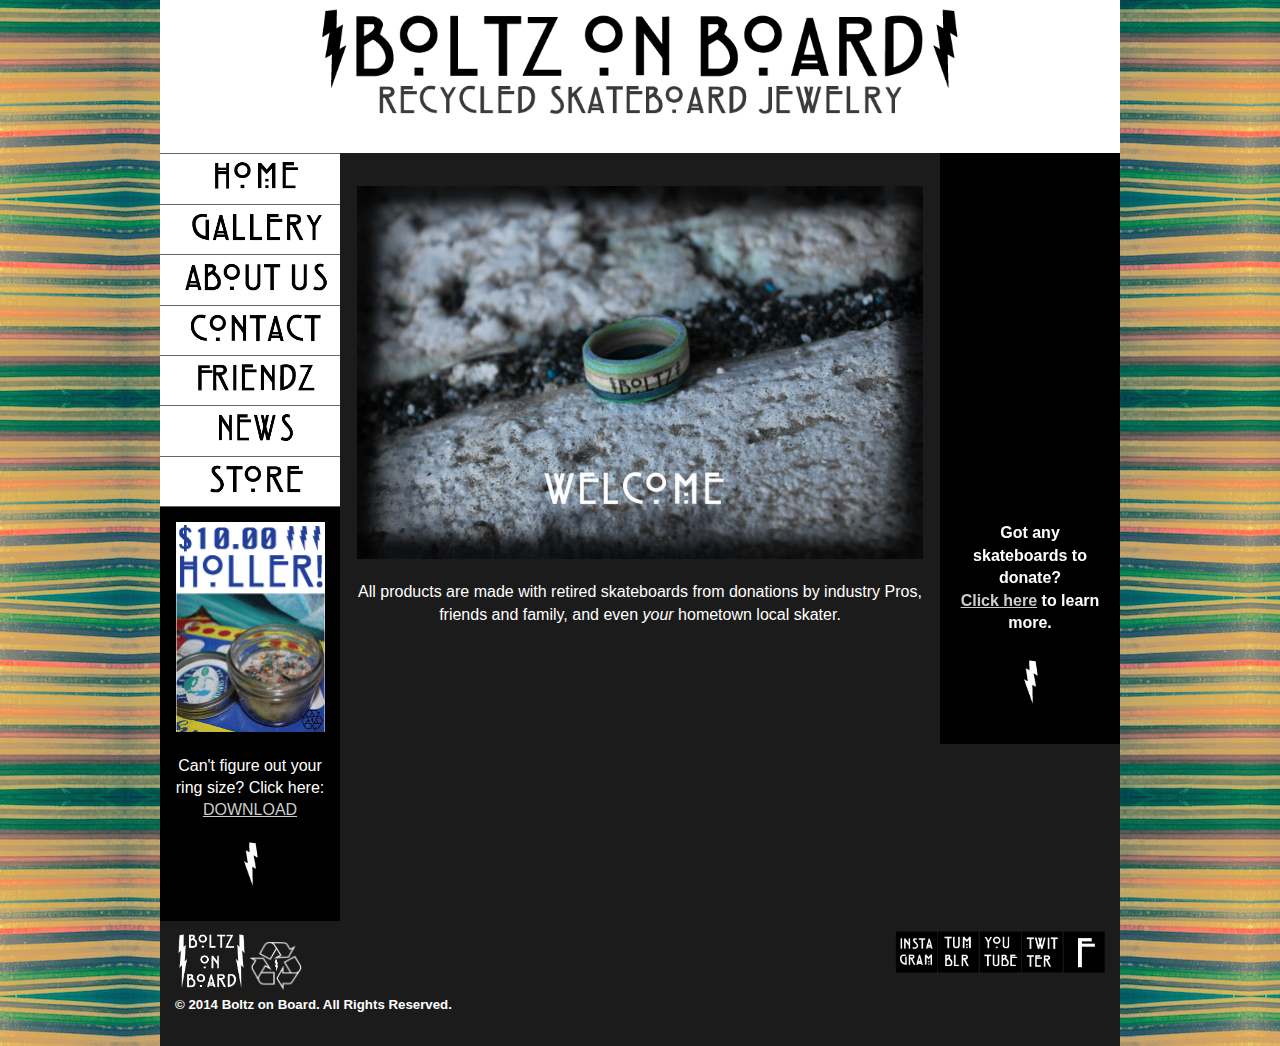
==== index.html @ 17ed868e "Add original files" ====
<!doctype html>
<html>
<head>
<meta charset="UTF-8">
<title>Boltz on Board Recycled Skateboard Jewelry</title>

<link href="css/bob-stylesheet.css" rel="stylesheet" type="text/css">

<link href="images/favicon.png" rel="icon">
<style type="text/css">
body {
	background-image: url(images/groovyply-bob.png);
}
</style>
<script type="text/javascript">
function MM_swapImgRestore() { //v3.0
  var i,x,a=document.MM_sr; for(i=0;a&&i<a.length&&(x=a[i])&&x.oSrc;i++) x.src=x.oSrc;
}
function MM_preloadImages() { //v3.0
  var d=document; if(d.images){ if(!d.MM_p) d.MM_p=new Array();
    var i,j=d.MM_p.length,a=MM_preloadImages.arguments; for(i=0; i<a.length; i++)
    if (a[i].indexOf("#")!=0){ d.MM_p[j]=new Image; d.MM_p[j++].src=a[i];}}
}

function MM_findObj(n, d) { //v4.01
  var p,i,x;  if(!d) d=document; if((p=n.indexOf("?"))>0&&parent.frames.length) {
    d=parent.frames[n.substring(p+1)].document; n=n.substring(0,p);}
  if(!(x=d[n])&&d.all) x=d.all[n]; for (i=0;!x&&i<d.forms.length;i++) x=d.forms[i][n];
  for(i=0;!x&&d.layers&&i<d.layers.length;i++) x=MM_findObj(n,d.layers[i].document);
  if(!x && d.getElementById) x=d.getElementById(n); return x;
}

function MM_swapImage() { //v3.0
  var i,j=0,x,a=MM_swapImage.arguments; document.MM_sr=new Array; for(i=0;i<(a.length-2);i+=3)
   if ((x=MM_findObj(a[i]))!=null){document.MM_sr[j++]=x; if(!x.oSrc) x.oSrc=x.src; x.src=a[i+2];}
}
</script>

</head>

<body onLoad="MM_preloadImages('images/2homepagelogo.png','images/home2.png','images/contact2.png','images/store2.png','images/homies2.png','images/aboutus2.png','images/gallery2.png','images/facebookbuttom2.png','images/instagrambutton2.png','images/youtubebuttom2.png','images/friendz2.png','images/news2.png','images/twitterbutton2.png','images/tumblrbutton2.png')">

<div class="container">
  <header>
    <a href="index.html" onMouseOut="MM_swapImgRestore()" onMouseOver="MM_swapImage('boltzonboard','','images/2homepagelogo.png',1)"><img src="images/homepagelogo.png" width="650" height="147" id="boltzonboard"></a>
    
  <!-- end .header --></header>
  
  <div class="sidebar1">
    <ul class="nav">
      <li><a href="index.html" onMouseOut="MM_swapImgRestore()" onMouseOver="MM_swapImage('home','','images/home2.png',1)"><img src="images/homekey.png" width="90" height="33" id="home"></a></li>
      <li><a href="gallery.html" onMouseOut="MM_swapImgRestore()" onMouseOver="MM_swapImage('gallery','','images/gallery2.png',1)"><img src="images/gallery.png" width="139" height="33" id="gallery"></a></li>
      
      
      
      <li><a href="aboutus.html" onMouseOut="MM_swapImgRestore()" onMouseOver="MM_swapImage('about us','','images/aboutus2.png',1)"><img src="images/aboutus.png" width="153" height="33" id="about us"></a></li>
      <li><a href="contact.html" onMouseOut="MM_swapImgRestore()" onMouseOver="MM_swapImage('contact','','images/contact2.png',1)"><img src="images/contact.png" width="138" height="33" id="contact"></a></li>
      <a href="homies.html" onMouseOut="MM_swapImgRestore()" onMouseOver="MM_swapImage('homies','','images/friendz2.png',1)"><img src="images/friendz.png" width="125" height="33" id="homies"></a>
      <li></li> 
      <a href="http://boltzonboard.tumblr.com/" onMouseOut="MM_swapImgRestore()" onMouseOver="MM_swapImage('blog','','images/news2.png',1)"><img src="images/news.png" width="82" height="33" id="blog"></a>
      <li></li>
      <li><a href="http://www.boltzonboard.bigcartel.com" target="_blank" onMouseOver="MM_swapImage('store','','images/store2.png',1)" onMouseOut="MM_swapImgRestore()"><img src="images/store.png" width="107" height="33" id="store"></a></li>
      
    </ul>
    <p><a href="http://www.boltzonboard.bigcartel.com"><img src="images/boltzonboard10hollerapril2014.gif" width="149" height="210" alt="10holler"></a></p>
    
    <p>Can't figure out your ring size? Click here:<br>
    
      <a href="zzZ_BoltzonBoard-RingSize_Zzz.pdf">DOWNLOAD</a>
      <!-- end .sidebar2 -->
    </p>
    <p><img src="images/singlebolt.png" alt="single" width="27" height="51"><!-- end .sidebar1 --></p>
  </div>
  <div class="content">
        
    <br>
    
    <p><img src="images/homeimagewelcome.jpg" width="566" height="373" alt="boltzonboardhome"></p>
    <p>All  products are made with retired skateboards from donations by industry  Pros, friends and family, and even <em>your</em> hometown local skater.</p>
<br>
    
    <!-- end .content --></div>
  <div class="sidebar2">
    <h4><iframe width='150' height='309' src='http://statigr.am/widget.php?choice=myfeed&username=Boltzonboard&show_infos=true&linking=instagram&width=150&height=309&mode=slideshow&photo_border=false&pace=2&background=FFFFFF&text=777777&widget_border=false&radius=5&border-color=DDDDDD&user_id=332364714&time=1396159574671' allowTransparency='true' frameborder='0' scrolling='no' style='border:none; overflow:hidden; width:150px; height:309px;'></iframe>&nbsp;</h4>
    <h4>Got any skateboards to donate? <br>
      <a href="zzZ.BoltzonBoard-Donations.Zzz.pdf" target="_blank">Click here</a> to learn more.</h4>
      
    <h4><img src="images/singlebolt.png" alt="single" width="27" height="51"><br>
</h4>
  </div>
  <br>
  
  
  
  
  <footer>
  
  
    <h5><img src="images/boltzlogofooter.png" width="73" height="59" alt="footer"><img src="images/recycleboltz.png" width="54" height="49" alt="RECYCLE">
    
    <a href="https://www.facebook.com/Boltzonboard/" target="_blank" onMouseOver="MM_swapImage('facebook','','images/facebookbuttom2.png',1)" onMouseOut="MM_swapImgRestore()"><img src="images/facebookbuttom.png" width="42" height="42" id="facebook" align="right"></a>
    
    
      <a href="https://twitter.com/boltzonboard" target="_blank" onMouseOver="MM_swapImage('twitter','','images/twitterbutton2.png',1)" onMouseOut="MM_swapImgRestore()"><img src="images/twitterbutton.png" width="42" height="42" id="twitter" align="right"></a>
      
      <a href="https://www.youtube.com/user/BoltzonBoard" target="_blank" onMouseOver="MM_swapImage('youtube','','images/youtubebuttom2.png',1)" onMouseOut="MM_swapImgRestore()"><img src="images/youtubebuttom.png" width="42" height="42" id="youtube" align="right"></a>
      
      <a href="http://boltzonboard.tumblr.com/" target="_blank" onMouseOver="MM_swapImage('tumblr','','images/tumblrbutton2.png',1)" onMouseOut="MM_swapImgRestore()"><img src="images/tumblrbutton.png" width="42" height="42" id="tumblr" align="right"></a>
      
      <a href="http://instagram.com/boltzonboard#" target="_blank" onMouseOver="MM_swapImage('instagram','','images/instagrambutton2.png',1)" onMouseOut="MM_swapImgRestore()"><img src="images/instagrambutton.png" width="42" height="42" id="instagram" align="right"></a>
      
      <br>
      
      
    © 2014 Boltz on Board. All Rights Reserved.<!-- end .footer --></h5>
  </footer>
<!-- end .container --></div>
</body>
</html>
---- css/bob-stylesheet.css ----
@charset "UTF-8";
/* CSS Document */


body {
	font: 100%/1.4 Verdana, Arial, Helvetica, sans-serif;
	background-color: #333333;
	margin: 0;
	padding: 0;
	color: #000;
	background-image: url(images/boltzground.jpg);
	background-repeat: repeat;
}

/* Element/tag selectors */

ul, ol, dl { 
	padding: 0;
	margin: 0;
}
h1, h2, h3, h4, h5, h6, p {
	margin-top: 0;	 
	padding-right: 15px;
	padding-left: 15px; 
}
a img { 
	border: none;
}

a:link {
	color: #CCCCCC;
	text-decoration: underline; 
}
a:visited {
	color: #6E6C64;
	text-decoration: underline;
}
a:hover, a:active, a:focus { 
	text-decoration: none;
}


.container {
	width: 960px;
	background-color: #1B1B1B;
	margin: 0 auto; 
	color: #FFF;
}


header {
	background-color: #FFFFFF;
	text-align:center;
}


.sidebar1 {
	text-align:center;
	float: left;
	width: 180px;
	background-color: #000000;
	padding-bottom: 10px;
	color: #FFF;
}
.content {
	text-align:center;
	padding: 10px 0;
	width: 600px;
	float: left;
	margin:auto;
}

#aboutus {
	text-align:left;
	padding: 10px 0;
	width: 600px;
	float: left;
}

#aboutus h2 {
	text-align:center;
}

#aboutus h1 {
	text-align:center;
}
	
.sidebar2 {
	float: left;
	width: 180px;
	background-color: #000000;
	padding: 10px 0;
	color: #FFF;
	text-align:center;
}


.content ul, .content ol { 
	padding: 0 15px 15px 40px; 
}


ul.nav {
	list-style: none; 
	border-top: 1px solid #666; 
	margin-bottom: 15px; 
}
ul.nav li {
	border-bottom: 1px solid #666; 
}
ul.nav a, ul.nav a:visited { 
	padding: 5px 5px 5px 15px;
	display: block; 
	width: 160px;  
	text-decoration: none;
	background-color: #FFFFFF;
}
ul.nav a:hover, ul.nav a:active, ul.nav a:focus { 
	background-color: #FFFFFF;
	color: #FFF;
}

/*  The footer styles  */
footer {
	padding: 10px 0;
	background-color: #1B1B1B;
	position: relative;
	clear: both; 
	color: #FFF;
}


.fltrt {  
	float: right;
	margin-left: 8px;
}
.fltlft { 
	float: left;
	margin-right: 8px;
}
.clearfloat { 
	clear:both;
	height:0;
	font-size: 1px;
	line-height: 0px;
}

.gallery {
	text-align:center;
	padding: 10px 0;
	margin:auto;
	width: 600px;
	float: left;
}


.recycledgif {
	background-color: #FFF;
	width:525px;
	margin:auto;
	padding:auto;	
}
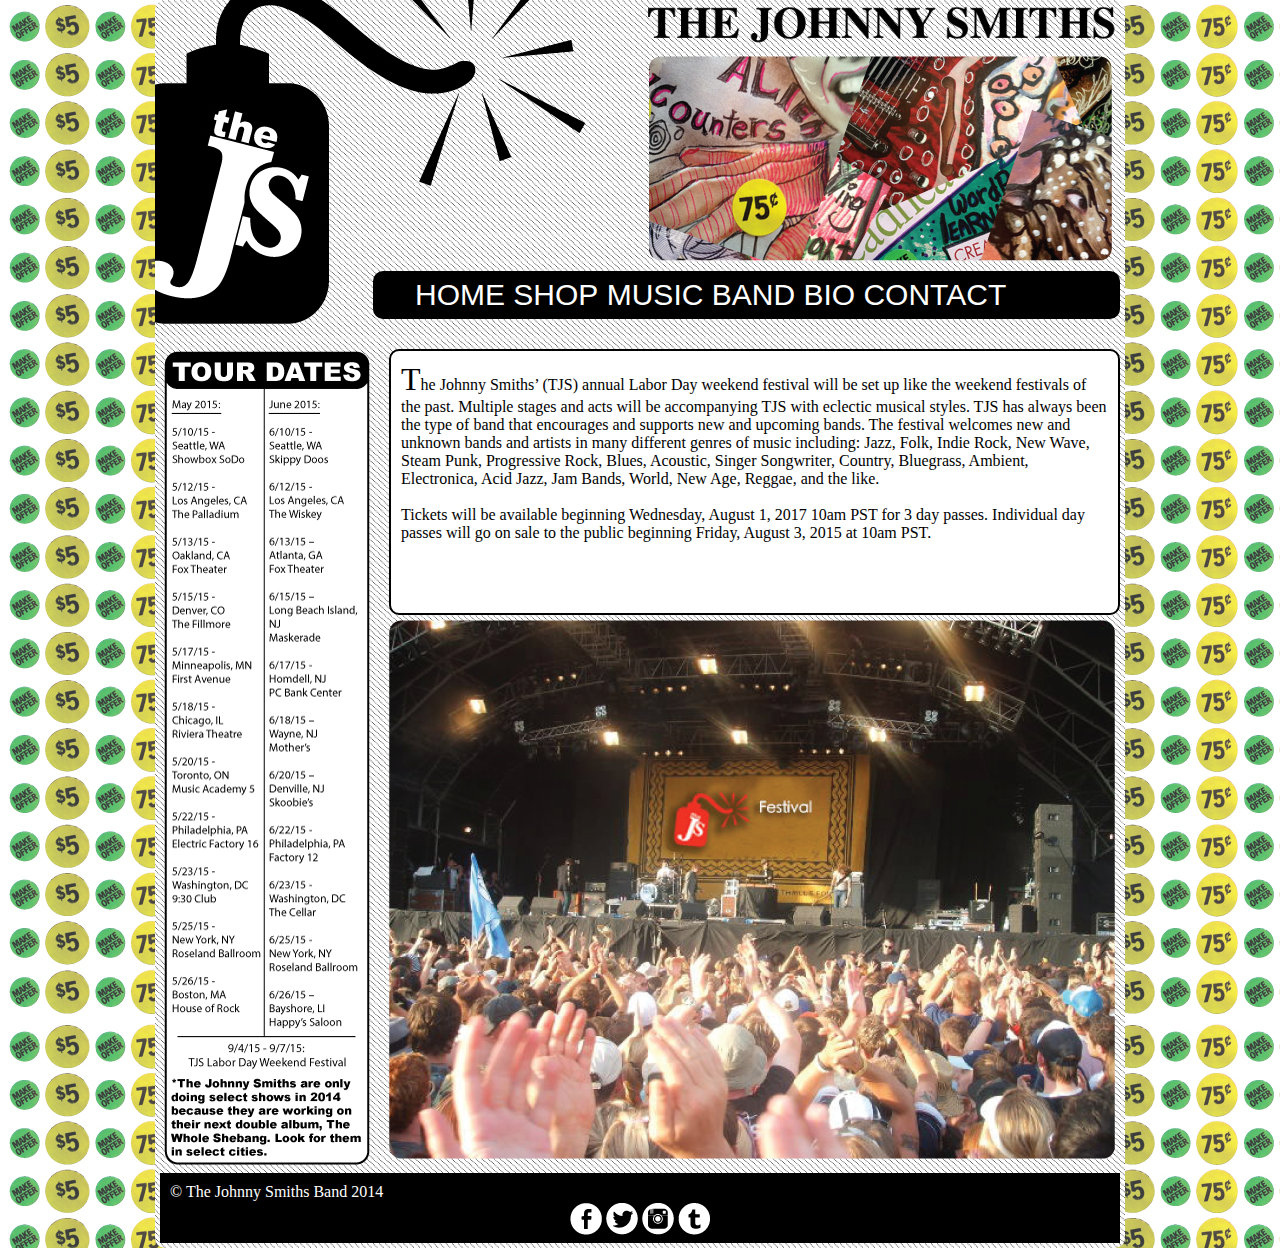
==== commit 8a9e30c5: "Added Johnny Smith Original Content" ====
--- a/index.html
+++ b/index.html
@@ -2,16 +2,9 @@
 <html>
 <head>
 <meta charset="UTF-8">
-<title>Boltz on Board Recycled Skateboard Jewelry</title>
+<title>The Johnny Smiths</title>
+<link href="stylesheet.css" rel="stylesheet" type="text/css">
 
-<link href="css/bob-stylesheet.css" rel="stylesheet" type="text/css">
-
-<link href="images/favicon.png" rel="icon">
-<style type="text/css">
-body {
-	background-image: url(images/groovyply-bob.png);
-}
-</style>
 <script type="text/javascript">
 function MM_swapImgRestore() { //v3.0
   var i,x,a=document.MM_sr; for(i=0;a&&i<a.length&&(x=a[i])&&x.oSrc;i++) x.src=x.oSrc;
@@ -36,84 +29,77 @@
 }
 </script>
 
+
 </head>
 
-<body onLoad="MM_preloadImages('images/2homepagelogo.png','images/home2.png','images/contact2.png','images/store2.png','images/homies2.png','images/aboutus2.png','images/gallery2.png','images/facebookbuttom2.png','images/instagrambutton2.png','images/youtubebuttom2.png','images/friendz2.png','images/news2.png','images/twitterbutton2.png','images/tumblrbutton2.png')">
+<body onLoad="MM_preloadImages('file:///GUTHRIE/Art Inst./Spring Classes 2014/Intermediate Web Design/projects/proj4/site/images/namelogo2.png','file:///GUTHRIE/Art Inst./Spring Classes 2014/Intermediate Web Design/projects/proj4/site/images/sk8tarded2.png','images/facebook2.png','images/twitter2.png','images/instagram2.png','images/tumblr2.png')"> 
+<div id="container">
 
-<div class="container">
-  <header>
-    <a href="index.html" onMouseOut="MM_swapImgRestore()" onMouseOver="MM_swapImage('boltzonboard','','images/2homepagelogo.png',1)"><img src="images/homepagelogo.png" width="650" height="147" id="boltzonboard"></a>
-    
-  <!-- end .header --></header>
+
+
+  <div id="logotitle"><a href="index.html" onMouseOut="MM_swapImgRestore()" onMouseOver="MM_swapImage('the johnny smiths band','','file:images/namelogo2.png"><img src="images/namelogo.png" alt="the johnny smiths band" width="479" height="40" id="thejohnnysmithsband"></a>
   
-  <div class="sidebar1">
-    <ul class="nav">
-      <li><a href="index.html" onMouseOut="MM_swapImgRestore()" onMouseOver="MM_swapImage('home','','images/home2.png',1)"><img src="images/homekey.png" width="90" height="33" id="home"></a></li>
-      <li><a href="gallery.html" onMouseOut="MM_swapImgRestore()" onMouseOver="MM_swapImage('gallery','','images/gallery2.png',1)"><img src="images/gallery.png" width="139" height="33" id="gallery"></a></li>
-      
-      
-      
-      <li><a href="aboutus.html" onMouseOut="MM_swapImgRestore()" onMouseOver="MM_swapImage('about us','','images/aboutus2.png',1)"><img src="images/aboutus.png" width="153" height="33" id="about us"></a></li>
-      <li><a href="contact.html" onMouseOut="MM_swapImgRestore()" onMouseOver="MM_swapImage('contact','','images/contact2.png',1)"><img src="images/contact.png" width="138" height="33" id="contact"></a></li>
-      <a href="homies.html" onMouseOut="MM_swapImgRestore()" onMouseOver="MM_swapImage('homies','','images/friendz2.png',1)"><img src="images/friendz.png" width="125" height="33" id="homies"></a>
-      <li></li> 
-      <a href="http://boltzonboard.tumblr.com/" onMouseOut="MM_swapImgRestore()" onMouseOver="MM_swapImage('blog','','images/news2.png',1)"><img src="images/news.png" width="82" height="33" id="blog"></a>
-      <li></li>
-      <li><a href="http://www.boltzonboard.bigcartel.com" target="_blank" onMouseOver="MM_swapImage('store','','images/store2.png',1)" onMouseOut="MM_swapImgRestore()"><img src="images/store.png" width="107" height="33" id="store"></a></li>
-      
-    </ul>
-    <p><a href="http://www.boltzonboard.bigcartel.com"><img src="images/boltzonboard10hollerapril2014.gif" width="149" height="210" alt="10holler"></a></p>
-    
-    <p>Can't figure out your ring size? Click here:<br>
-    
-      <a href="zzZ_BoltzonBoard-RingSize_Zzz.pdf">DOWNLOAD</a>
-      <!-- end .sidebar2 -->
-    </p>
-    <p><img src="images/singlebolt.png" alt="single" width="27" height="51"><!-- end .sidebar1 --></p>
+    <a href="music.html"><img src="images/headerimage.png" width="479" height="218" alt="album covers"></a> 
+  
   </div>
-  <div class="content">
-        
-    <br>
-    
-    <p><img src="images/homeimagewelcome.jpg" width="566" height="373" alt="boltzonboardhome"></p>
-    <p>All  products are made with retired skateboards from donations by industry  Pros, friends and family, and even <em>your</em> hometown local skater.</p>
+
+<div id="linkbar">
+
+<nav>
+<ul>
+<li>
+    <a href="index.html">HOME</a>
+</li>
+  <li><a href="shop.html">SHOP</a></li>
+    <li><a href="music.html">MUSIC</a></li>
+  <li><a href="bandbio.html">BAND BIO</a></li>
+  <li><a href="contact.html">CONTACT</a></li>
+  </ul>
+</nav>
+</div>
+
 <br>
-    
-    <!-- end .content --></div>
-  <div class="sidebar2">
-    <h4><iframe width='150' height='309' src='http://statigr.am/widget.php?choice=myfeed&username=Boltzonboard&show_infos=true&linking=instagram&width=150&height=309&mode=slideshow&photo_border=false&pace=2&background=FFFFFF&text=777777&widget_border=false&radius=5&border-color=DDDDDD&user_id=332364714&time=1396159574671' allowTransparency='true' frameborder='0' scrolling='no' style='border:none; overflow:hidden; width:150px; height:309px;'></iframe>&nbsp;</h4>
-    <h4>Got any skateboards to donate? <br>
-      <a href="zzZ.BoltzonBoard-Donations.Zzz.pdf" target="_blank">Click here</a> to learn more.</h4>
-      
-    <h4><img src="images/singlebolt.png" alt="single" width="27" height="51"><br>
-</h4>
+
+<div id="tourdate">
+  <img src="images/tourdates.png" width="212" height="820" alt="tour dates">
+   </div>
+  
+  <div id="maininfo">
+  
+  <p>The Johnny Smiths’ (TJS) annual Labor Day weekend festival will be set up like the weekend 
+festivals of the past. Multiple stages and acts will be accompanying TJS with eclectic musical styles. TJS has always been the type of band that encourages and supports new and upcoming bands.
+The festival welcomes new and unknown bands and artists in many different genres of music 
+including: Jazz, Folk, Indie Rock, New Wave, Steam Punk, Progressive Rock, Blues, Acoustic, Singer Songwriter, Country, Bluegrass, Ambient, Electronica, Acid Jazz, Jam Bands, World, New Age, Reggae, and the like.
+<br><br>
+Tickets will be available beginning Wednesday, August 1, 2017 10am PST for 3 day passes. Individual day passes will go on sale to the public beginning Friday, August 3, 2015 at 10am PST. </p>
+
+
+  </div> <!-- maininfo div --> 
+  <div id="mainphoto">
+  <img src="images/image1.png" alt="The Johnny Smiths">
   </div>
-  <br>
   
   
   
-  
-  <footer>
-  
-  
-    <h5><img src="images/boltzlogofooter.png" width="73" height="59" alt="footer"><img src="images/recycleboltz.png" width="54" height="49" alt="RECYCLE">
-    
-    <a href="https://www.facebook.com/Boltzonboard/" target="_blank" onMouseOver="MM_swapImage('facebook','','images/facebookbuttom2.png',1)" onMouseOut="MM_swapImgRestore()"><img src="images/facebookbuttom.png" width="42" height="42" id="facebook" align="right"></a>
-    
-    
-      <a href="https://twitter.com/boltzonboard" target="_blank" onMouseOver="MM_swapImage('twitter','','images/twitterbutton2.png',1)" onMouseOut="MM_swapImgRestore()"><img src="images/twitterbutton.png" width="42" height="42" id="twitter" align="right"></a>
-      
-      <a href="https://www.youtube.com/user/BoltzonBoard" target="_blank" onMouseOver="MM_swapImage('youtube','','images/youtubebuttom2.png',1)" onMouseOut="MM_swapImgRestore()"><img src="images/youtubebuttom.png" width="42" height="42" id="youtube" align="right"></a>
-      
-      <a href="http://boltzonboard.tumblr.com/" target="_blank" onMouseOver="MM_swapImage('tumblr','','images/tumblrbutton2.png',1)" onMouseOut="MM_swapImgRestore()"><img src="images/tumblrbutton.png" width="42" height="42" id="tumblr" align="right"></a>
-      
-      <a href="http://instagram.com/boltzonboard#" target="_blank" onMouseOver="MM_swapImage('instagram','','images/instagrambutton2.png',1)" onMouseOut="MM_swapImgRestore()"><img src="images/instagrambutton.png" width="42" height="42" id="instagram" align="right"></a>
-      
-      <br>
-      
-      
-    © 2014 Boltz on Board. All Rights Reserved.<!-- end .footer --></h5>
-  </footer>
-<!-- end .container --></div>
+ 
+
+
+
+
+
+<div id="footer">
+<p>© <a href="index.html">The Johnny Smiths Band</a> 2014</p> <div id="socialcontainer"><a href="https://www.facebook.com/boltzonboard" target="_blank" onMouseOver="MM_swapImage('facebook','','images/facebook2.png',1)" onMouseOut="MM_swapImgRestore()"><img src="images/facebook.png" alt="facebook" width="36" height="35" id="facebook"></a><a href="https://twitter.com/boltzonboard" target="_blank" onMouseOver="MM_swapImage('twitter','','images/twitter2.png',1)" onMouseOut="MM_swapImgRestore()"><img src="images/twitter.png" alt="twitter" width="36" height="35" id="twitter"></a><a href="http://instagram.com/boltzonboard#" target="_blank" onMouseOver="MM_swapImage('instgram','','images/instagram2.png',1)" onMouseOut="MM_swapImgRestore()"><img src="images/instagram.png" alt="instgram" width="36" height="35" id="instgram"></a><a href="http://boltzonboard.tumblr.com/" target="_blank" onMouseOver="MM_swapImage('tumblr','','images/tumblr2.png',1)" onMouseOut="MM_swapImgRestore()"><img src="images/tumblr.png" alt="tumblr" width="36" height="35" id="tumblr"></a></div>
+
+</div>
+
+
+
+
+
+
+
+
+
+</div>
 </body>
 </html>
--- a/stylesheet.css
+++ b/stylesheet.css
@@ -0,0 +1,258 @@
+@charset "UTF-8";
+/* CSS Document */
+
+@charset "UTF-8";
+/* CSS Document */
+
+*{
+	margin:0;
+	padding:0;
+}
+
+#container {
+	width:960px;
+	background-image:url(images/backgroundfront.jpg);
+	background-repeat:repeat-y;
+	margin-right: auto;
+	margin-left: auto;
+	padding:5px;
+	-webkit-border-radius: 10px 10px 10px 10px;
+	border-radius: 10px 10px 10px 10px;
+}
+
+#header {
+	margin-right: auto;
+	margin-left: auto;
+	text-align:right;
+}
+
+nav {
+	width: 698px;
+	background-color: #000;
+	-webkit-border-radius: 10px 10px 10px 10px;
+	border-radius: 10px 10px 10px 10px;
+	font-family: "Arial Black", Gadget, sans-serif;
+	color: #FFF;
+	text-decoration: none;
+	font-style: normal;
+	line-height: normal;
+	font-weight: normal;
+	font-variant: normal;
+	text-transform: none;
+	list-style-type: none;
+	float: right;
+	padding: 7px;
+	font-size: 30px;
+	padding-left: 42px;	
+}
+
+nav li {
+	display:inline;
+}
+
+#linkbar {
+	height:60px;
+	left: auto;
+	top: auto;
+	right: auto;
+	bottom: auto;
+	margin: auto;
+}
+
+.containerbody {
+	width:400px;
+	margin: auto;
+	text-align:center;
+	float:left;
+	
+}
+
+#footer {
+	height:50px;
+	background-color:#000;
+	color:#FFF;
+	left: auto;
+	top: auto;
+	right: auto;
+	bottom: auto;
+	margin: auto;
+	padding:10px;
+	clear:both;
+	
+}
+
+
+#p {
+	background-color: #000;
+	font-family: "Arial Black", Gadget, sans-serif;
+	color: #FFF;
+	width:100px;	
+	
+}
+
+#container2 {
+	height:;
+	width:386px;
+	background-color:#000;
+	color:#fff;
+	left: auto;
+	top: auto;
+	right: auto;
+	bottom: auto;
+	margin: auto;
+	padding:7px;
+}
+
+audio {
+	width:390px;
+	padding:5px;
+		
+}
+
+.albumcover {
+	height:;
+	width:386px;
+	background-color:#000;
+	color:#fff;
+	left: auto;
+	top: auto;
+	right: auto;
+	bottom: auto;
+	margin: auto;
+	padding:7px;
+	text-align:center;
+}
+
+#containerbody {
+	margin: auto;
+	text-align:center;
+}
+
+.textit {
+	background-color: #FFF;
+	border: 2px solid #000;
+	color: #000;	
+	padding:15px;
+	
+}
+
+.h1 {
+	text-align:center;
+}
+
+.p {
+	font-size:16px;
+}
+
+.contactcontainer {
+	text-align:center;
+	float:left;
+	padding:20px;
+}
+
+#contactcontainer {
+	text-align:center;
+	float:right;
+	padding:20px;
+}
+
+.contactp {
+	text-align:center;
+}
+
+#musiccontainer {
+	width:800px;
+	margin:auto;
+}
+	
+
+#ptwitter {
+	width:180px;
+	margin:auto;
+	background-color:#000;
+	font-family:Arial, Helvetica, sans-serif;
+	font-size:17px;
+	color:#FFF;
+	-webkit-border-radius: 10px 10px 10px 10px;
+	border-radius: 10px 10px 10px 10px;
+	text-align:center;
+	padding-top:4px;
+	padding-bottom:4px;
+	padding-left:2px;
+	padding-right:2px;
+}
+
+#shopcontainer {
+	text-align:center;
+}
+
+#pcopyright {
+	width:750px;
+	margin:auto;
+	background-color:#000;
+	font-family:Arial, Helvetica, sans-serif;
+	font-size:15px;
+	color:#FFF;
+	-webkit-border-radius: 10px 10px 10px 10px;
+	border-radius: 10px 10px 10px 10px;
+	text-align:center;
+	padding-top:4px;
+	padding-bottom:4px;
+	padding-left:2px;
+	padding-right:2px;
+}
+
+#socialcontainer {
+	text-align:center;
+}
+
+#logotitle {
+	text-align:right;
+}
+
+
+body {
+	background-image: url(images/background.jpg);
+}
+a:link {
+	color: #FFF;
+	text-decoration: none;
+}
+a:visited {
+	text-decoration: none;
+	color: #FFF;
+}
+a:hover {
+	text-decoration: none;
+	color: #999;
+}
+a:active {
+	text-decoration: none;
+	color: #333;
+}
+
+
+#tourdate {
+	margin: auto;
+	float:left;
+}
+
+#maininfo {
+	width: 707px;
+	height: 242px;
+	float: right;
+	padding:10px;
+	background-color: #FFF;
+	border: 2px solid #000;	
+	-webkit-border-radius: 10px 10px 10px 10px;
+	border-radius: 10px 10px 10px 10px;
+}
+
+#mainphoto {
+	float: right;
+}
+	
+#maininfo p::first-letter {
+    font-size: 200%;
+    color: #000;
+} 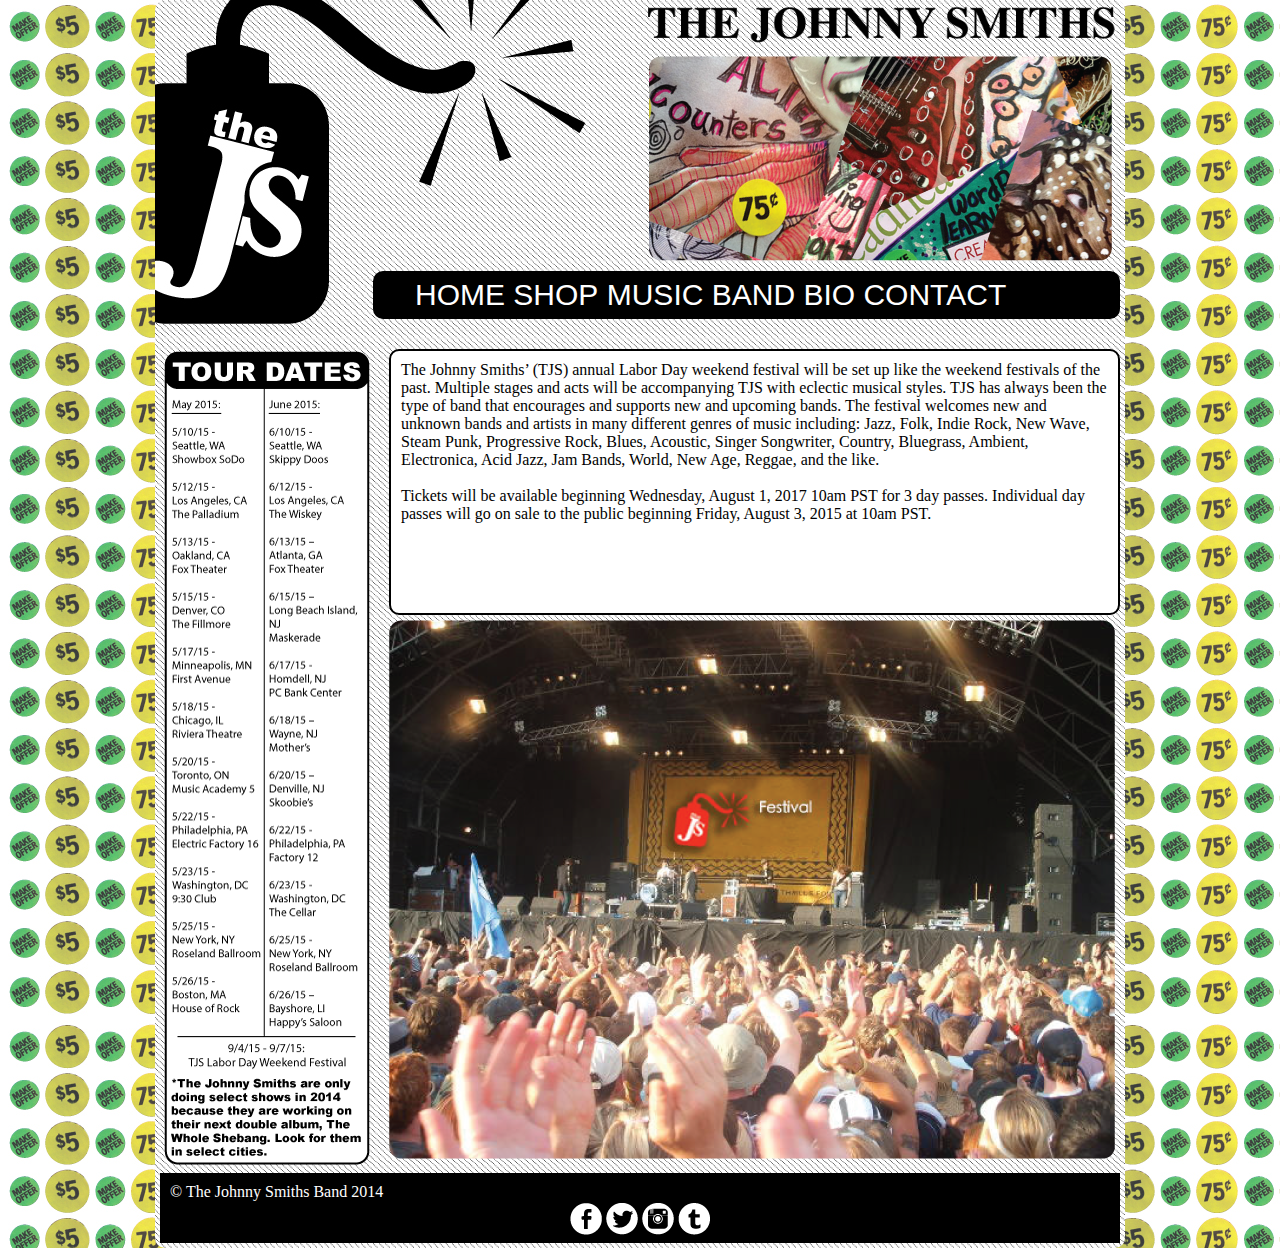
==== commit 00b9822a: "done" ====
--- a/index.html
+++ b/index.html
@@ -3,7 +3,7 @@
 <head>
 <meta charset="UTF-8">
 <title>The Johnny Smiths</title>
-<link href="stylesheet.css" rel="stylesheet" type="text/css">
+<link href="css/smacss.css" rel="stylesheet" type="text/css">
 
 <script type="text/javascript">
 function MM_swapImgRestore() { //v3.0
@@ -37,13 +37,13 @@
 
 
 
-  <div id="logotitle"><a href="index.html" onMouseOut="MM_swapImgRestore()" onMouseOver="MM_swapImage('the johnny smiths band','','file:images/namelogo2.png"><img src="images/namelogo.png" alt="the johnny smiths band" width="479" height="40" id="thejohnnysmithsband"></a>
+  <div class="layout-mainlogo"><a href="index.html" onMouseOut="MM_swapImgRestore()" onMouseOver="MM_swapImage('the johnny smiths band','','file:images/namelogo2.png"><img src="images/namelogo.png" alt="the johnny smiths band" width="479" height="40" id="thejohnnysmithsband"></a>
   
     <a href="music.html"><img src="images/headerimage.png" width="479" height="218" alt="album covers"></a> 
   
   </div>
 
-<div id="linkbar">
+<div class="layout-linkbar">
 
 <nav>
 <ul>
@@ -60,11 +60,11 @@
 
 <br>
 
-<div id="tourdate">
+<div id="layout-tourdatesection">
   <img src="images/tourdates.png" width="212" height="820" alt="tour dates">
    </div>
   
-  <div id="maininfo">
+  <div id="layout-maininfosection">
   
   <p>The Johnny Smiths’ (TJS) annual Labor Day weekend festival will be set up like the weekend 
 festivals of the past. Multiple stages and acts will be accompanying TJS with eclectic musical styles. TJS has always been the type of band that encourages and supports new and upcoming bands.
@@ -75,7 +75,7 @@
 
 
   </div> <!-- maininfo div --> 
-  <div id="mainphoto">
+  <div id="layout-mainphotosection">
   <img src="images/image1.png" alt="The Johnny Smiths">
   </div>
   
@@ -87,10 +87,10 @@
 
 
 
-<div id="footer">
-<p>© <a href="index.html">The Johnny Smiths Band</a> 2014</p> <div id="socialcontainer"><a href="https://www.facebook.com/boltzonboard" target="_blank" onMouseOver="MM_swapImage('facebook','','images/facebook2.png',1)" onMouseOut="MM_swapImgRestore()"><img src="images/facebook.png" alt="facebook" width="36" height="35" id="facebook"></a><a href="https://twitter.com/boltzonboard" target="_blank" onMouseOver="MM_swapImage('twitter','','images/twitter2.png',1)" onMouseOut="MM_swapImgRestore()"><img src="images/twitter.png" alt="twitter" width="36" height="35" id="twitter"></a><a href="http://instagram.com/boltzonboard#" target="_blank" onMouseOver="MM_swapImage('instgram','','images/instagram2.png',1)" onMouseOut="MM_swapImgRestore()"><img src="images/instagram.png" alt="instgram" width="36" height="35" id="instgram"></a><a href="http://boltzonboard.tumblr.com/" target="_blank" onMouseOver="MM_swapImage('tumblr','','images/tumblr2.png',1)" onMouseOut="MM_swapImgRestore()"><img src="images/tumblr.png" alt="tumblr" width="36" height="35" id="tumblr"></a></div>
+<footer>
+<p>© <a href="index.html">The Johnny Smiths Band</a> 2014</p> <div class="layout-socialnetworkcontent"><a href="https://www.facebook.com/boltzonboard" target="_blank" onMouseOver="MM_swapImage('facebook','','images/facebook2.png',1)" onMouseOut="MM_swapImgRestore()"><img src="images/facebook.png" alt="facebook" width="36" height="35" id="facebook"></a><a href="https://twitter.com/boltzonboard" target="_blank" onMouseOver="MM_swapImage('twitter','','images/twitter2.png',1)" onMouseOut="MM_swapImgRestore()"><img src="images/twitter.png" alt="twitter" width="36" height="35" id="twitter"></a><a href="http://instagram.com/boltzonboard#" target="_blank" onMouseOver="MM_swapImage('instgram','','images/instagram2.png',1)" onMouseOut="MM_swapImgRestore()"><img src="images/instagram.png" alt="instgram" width="36" height="35" id="instgram"></a><a href="http://boltzonboard.tumblr.com/" target="_blank" onMouseOver="MM_swapImage('tumblr','','images/tumblr2.png',1)" onMouseOut="MM_swapImgRestore()"><img src="images/tumblr.png" alt="tumblr" width="36" height="35" id="tumblr"></a></div>
 
-</div>
+</footer>
 
 
 
--- a/css/smacss.css
+++ b/css/smacss.css
@@ -0,0 +1,318 @@
+@charset "UTF-8";
+/* CSS Document */
+
+
+
+
+/* Base */
+
+*{
+	margin:0;
+	padding:0;
+}
+
+body {
+	background-image:url(../images/background.jpg)
+}
+
+header {
+	margin-right: auto;
+	margin-left: auto;
+	text-align:right;
+}
+
+footer {
+	height:50px;
+	background-color:#000;
+	color:#FFF;
+	left: auto;
+	top: auto;
+	right: auto;
+	bottom: auto;
+	margin: auto;
+	padding:10px;
+	clear:both;
+	
+}
+
+nav {
+	width: 698px;
+	background-color: #000;
+	-webkit-border-radius: 10px 10px 10px 10px;
+	border-radius: 10px 10px 10px 10px;
+	font-family: "Arial Black", Gadget, sans-serif;
+	color: #FFF;
+	text-decoration: none;
+	font-style: normal;
+	line-height: normal;
+	font-weight: normal;
+	font-variant: normal;
+	text-transform: none;
+	list-style-type: none;
+	float: right;
+	padding: 7px;
+	font-size: 30px;
+	padding-left: 42px;	
+}
+
+nav li {
+	display:inline;
+}
+
+a:link {
+	color: #FFF;
+	text-decoration: none;
+}
+a:visited {
+	text-decoration: none;
+	color: #FFF;
+}
+a:hover {
+	text-decoration: none;
+	color: #999;
+}
+a:active {
+	text-decoration: none;
+	color: #333;
+}
+
+
+audio {
+	width:390px;
+	padding:5px;
+		
+}
+
+
+form {
+	background-color:#000;
+	width:400px;
+	padding:10px;
+	overflow:hidden;
+	margin:20px;
+	-webkit-border-radius: 10px 10px 10px 10px;
+	border-radius: 10px 10px 10px 10px;
+}
+
+fieldset{
+	border:none;
+	margin-bottom:25px;
+}
+
+legend{
+	text-transform: uppercase;
+	margin-bottom: 10px;
+	padding: 5px;
+	border-bottom: 1px solid black;
+	color: #FFF;
+}
+
+label{
+	color:#FFF;
+}
+
+textarea{
+	width:300px;
+	height:150px;
+}
+
+form li{
+	list-style:none;
+	margin-bottom:10px;
+	  
+}
+
+
+
+
+/* Layout */
+
+#container {
+	width:960px;
+	background-image:url(../images/backgroundfront.jpg);
+	background-repeat:repeat-y;
+	margin-right: auto;
+	margin-left: auto;
+	padding:5px;
+	-webkit-border-radius: 10px 10px 10px 10px;
+	border-radius: 10px 10px 10px 10px;
+}
+
+
+.layout-linkbar {
+	height:60px;
+	left: auto;
+	top: auto;
+	right: auto;
+	bottom: auto;
+	margin: auto;
+}
+
+.layout-albumcontent {
+	width:400px;
+	margin: auto;
+	text-align:center;
+	float:left;
+	
+}
+
+
+
+
+#layout-bandmemberinfo {
+	background-color: #000;
+	font-family: "Arial Black", Gadget, sans-serif;
+	color: #FFF;
+	width:100px;	
+	
+}
+
+
+.layout-albumcover {
+	width:386px;
+	background-color:#000;
+	color:#fff;
+	left: auto;
+	top: auto;
+	right: auto;
+	bottom: auto;
+	margin: auto;
+	padding:7px;
+	text-align:center;
+}
+
+.layout-maincontent {
+	margin: auto;
+	text-align:center;
+}
+
+.layout-bandbiocontent {
+	background-color: #FFF;
+	border: 2px solid #000;
+	color: #000;	
+	padding:15px;
+	
+}
+
+.layout-h1position {
+	text-align:center;
+}
+
+.layout-paragraphfontsize {
+	font-size:16px;
+}
+
+.layout-contactcontent {
+	text-align:center;
+	float:left;
+	padding:20px;
+}
+
+#layout-adpositioning {
+	text-align:center;
+	float:right;
+	padding:20px;
+}
+
+
+
+#layout-musicsection {
+	width:800px;
+	margin:auto;
+}
+	
+
+#layout-twittertitle {
+	width:180px;
+	margin:auto;
+	background-color:#000;
+	font-family:Arial, Helvetica, sans-serif;
+	font-size:17px;
+	color:#FFF;
+	-webkit-border-radius: 10px 10px 10px 10px;
+	border-radius: 10px 10px 10px 10px;
+	text-align:center;
+	padding-top:4px;
+	padding-bottom:4px;
+	padding-left:2px;
+	padding-right:2px;
+}
+
+#layout-shopcontent {
+	text-align:center;
+}
+
+#layout-copyrightsection {
+	width:750px;
+	margin:auto;
+	background-color:#000;
+	font-family:Arial, Helvetica, sans-serif;
+	font-size:15px;
+	color:#FFF;
+	-webkit-border-radius: 10px 10px 10px 10px;
+	border-radius: 10px 10px 10px 10px;
+	text-align:center;
+	padding-top:4px;
+	padding-bottom:4px;
+	padding-left:2px;
+	padding-right:2px;
+}
+
+.layout-socialnetworkcontent {
+	text-align:center;
+}
+
+.layout-mainlogo {
+	text-align:right;
+}
+
+
+#layout-tourdatesection {
+	margin: auto;
+	float:left;
+}
+
+#layout-maininfosection {
+	width: 707px;
+	height: 242px;
+	float: right;
+	padding:10px;
+	background-color: #FFF;
+	border: 2px solid #000;	
+	-webkit-border-radius: 10px 10px 10px 10px;
+	border-radius: 10px 10px 10px 10px;
+}
+
+#layout-mainphotosection {
+	float: right;
+}
+
+#layout-submitbutton {
+	float:right;
+}
+
+
+
+/* Module */
+
+
+
+
+
+/* State */
+
+
+
+
+
+/* Theme */
+
+
+
+
+
+#maininfo p::first-letter {
+    font-size: 200%;
+    color: #000;
+} 
+
